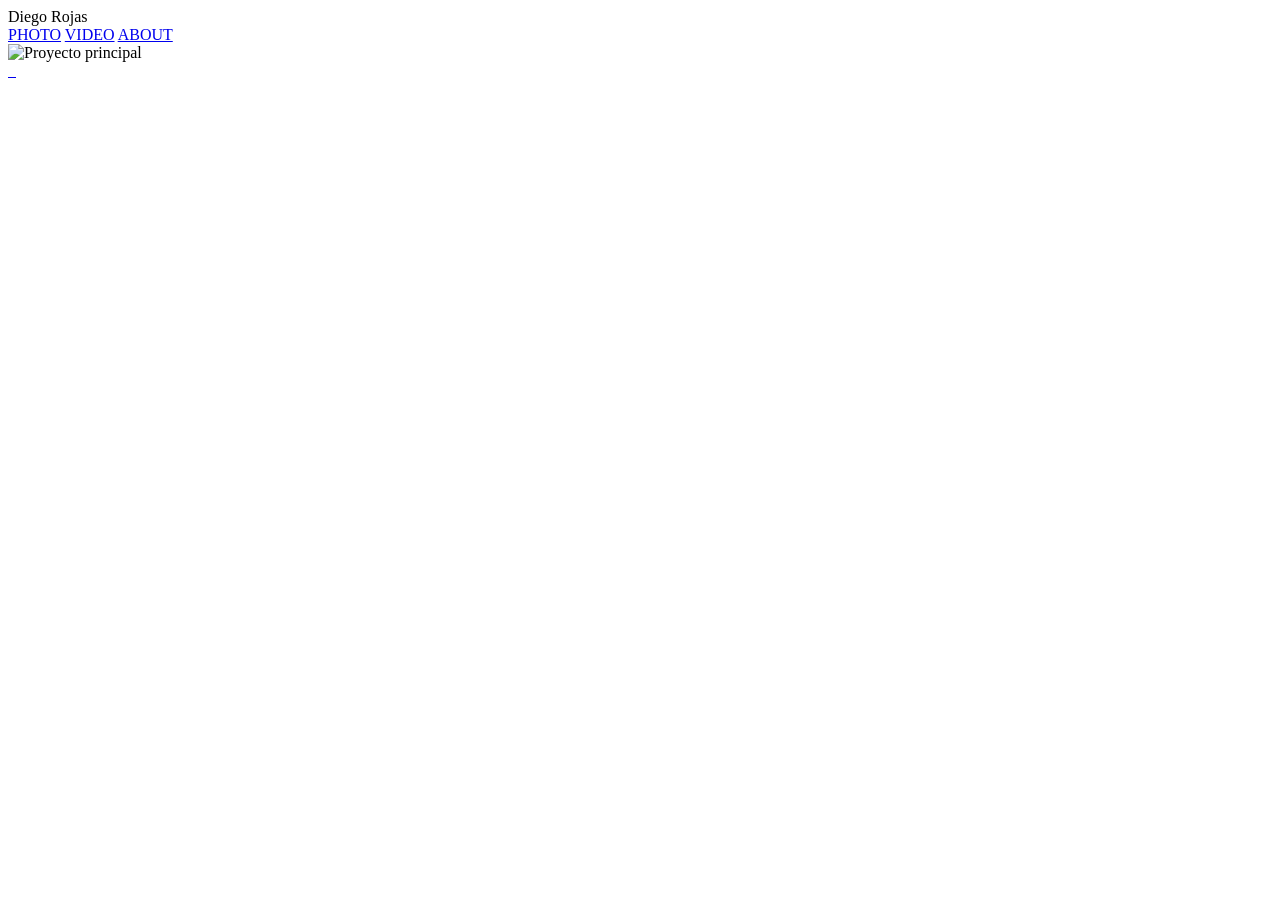
==== index.html @ efd38865 "Add files via upload" ====
<!DOCTYPE html>
<html lang="es">
<head>
    <meta charset="UTF-8">
    <meta name="viewport" content="width=device-width, initial-scale=1.0">
    <title>Diego Rojas</title>
    <link rel="stylesheet" href="style.css">
</head>
<body>

    <!-- NAV -->
    <nav>
        <div class="logo">Diego Rojas</div>
        <div class="menu">
            <a href="index.html">PHOTO</a>
            <a href="video.html">VIDEO</a>
            <a href="about.html">ABOUT</a>
        </div>
    </nav>

    <!-- MAIN IMAGE -->
    <section class="hero">
        <img src="tu-foto-principal.jpg" alt="Proyecto principal">
    </section>

    <!-- GRID DE PROYECTOS -->
    <section class="grid">
        <a href="proyecto1.html" class="item">
            <img src="proyecto1.jpg" alt="">
        </a>
        <a href="proyecto2.html" class="item">
            <img src="proyecto2.jpg" alt="">
        </a>
        <a href="proyecto3.html" class="item">
            <img src="proyecto3.jpg" alt="">
        </a>
    </section>

</body>
</html>
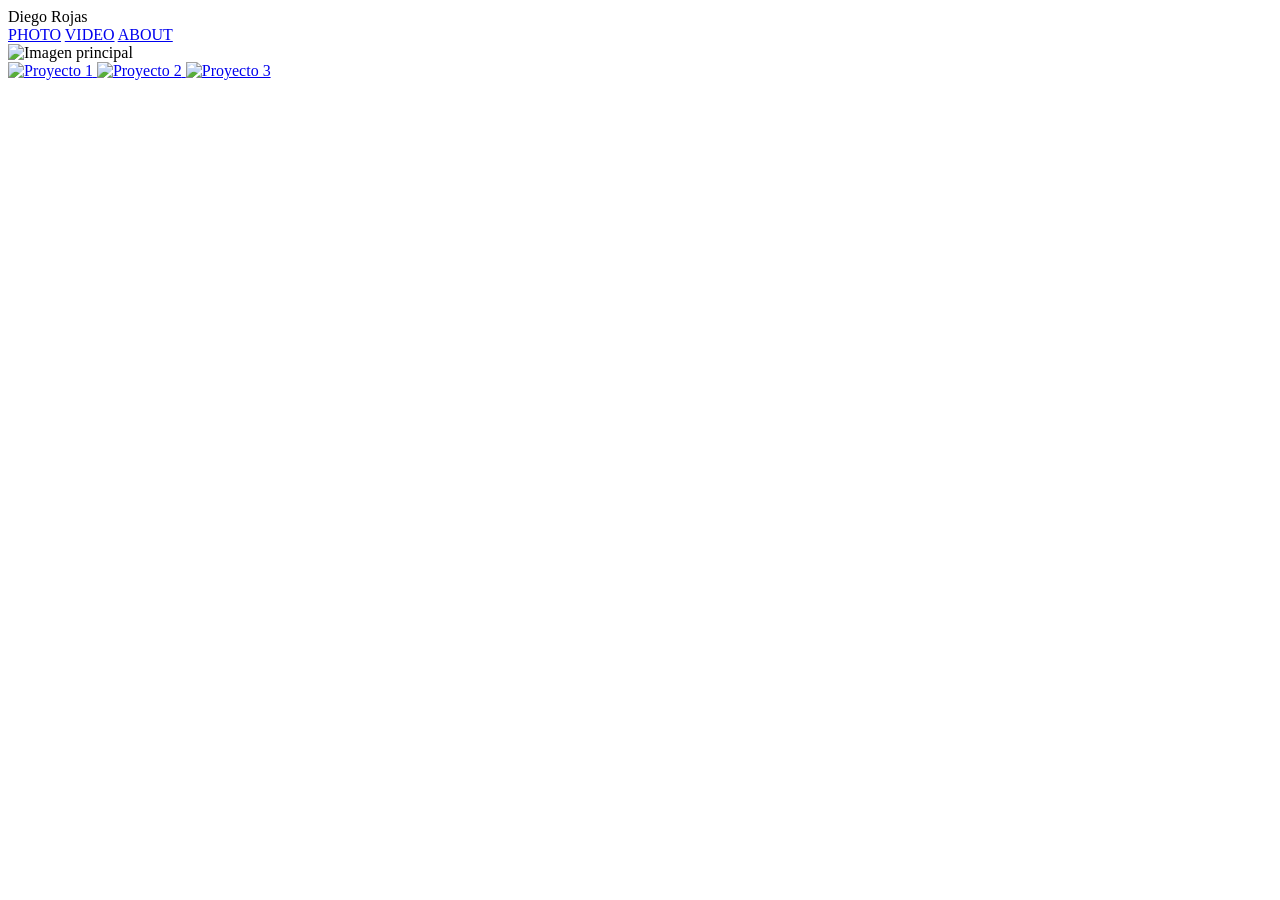
==== commit e8241be7: "Update index.html" ====
--- a/index.html
+++ b/index.html
@@ -8,7 +8,6 @@
 </head>
 <body>
 
-    <!-- NAV -->
     <nav>
         <div class="logo">Diego Rojas</div>
         <div class="menu">
@@ -18,23 +17,22 @@
         </div>
     </nav>
 
-    <!-- MAIN IMAGE -->
     <section class="hero">
-        <img src="tu-foto-principal.jpg" alt="Proyecto principal">
+        <img src="tu-foto-principal.jpg" alt="Imagen principal">
     </section>
 
-    <!-- GRID DE PROYECTOS -->
     <section class="grid">
         <a href="proyecto1.html" class="item">
-            <img src="proyecto1.jpg" alt="">
+            <img src="proyecto1.jpg" alt="Proyecto 1">
         </a>
         <a href="proyecto2.html" class="item">
-            <img src="proyecto2.jpg" alt="">
+            <img src="proyecto2.jpg" alt="Proyecto 2">
         </a>
         <a href="proyecto3.html" class="item">
-            <img src="proyecto3.jpg" alt="">
+            <img src="proyecto3.jpg" alt="Proyecto 3">
         </a>
     </section>
 
 </body>
 </html>
+
